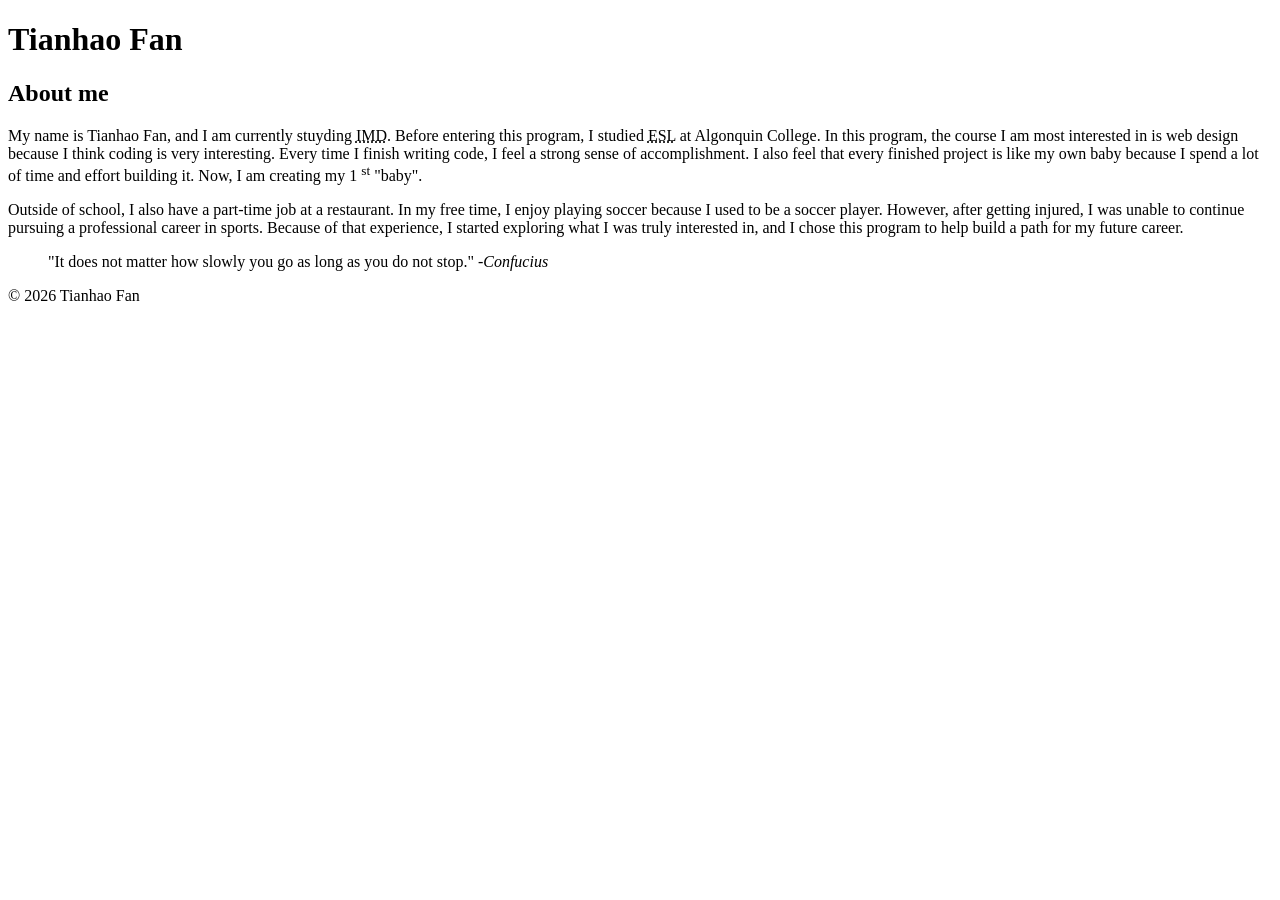
==== index.html @ 964ff5a5 "Finish HTML Assignment 1" ====
<!DOCTYPE html>
<html lang="en">
<head>
    <meta charset="UTF-8">
    <meta name="viewport" content="width=device-width, initial-scale=1.0">
    <title>HTML Assignment 1</title>
</head>
<body>
    <!-- this header shows my name as the main heading of the website. -->
     <header>
        <h1>Tianhao Fan</h1>
     </header>
    
     <!-- this article contains my personal introduction -->  
     <article>
        <h2>About me</h2>

        <!-- This paragraph introduces my program, and why I choose this program. -->
        <p>
            My name is Tianhao Fan, and I am currently stuyding 
            <abbr title="Interactive media design">IMD</abbr>. 
            Before entering this program, I studied 
            <abbr title="English as a Second Language">ESL</abbr> 
            at Algonquin College. 
            In this program, the course I am most interested in is web design 
            because I think coding is very interesting. Every time I finish writing code, 
            I feel a strong sense of accomplishment.
             I also feel that every finished project is like my own baby
              because I spend a lot of time and effort building it.
               Now, I am creating my 1 <sup>st</sup> "baby".
        </p>

        <!-- This paragraph talks about my life outside of studies. -->
         <p>
             Outside of school, I also have a part-time job at a restaurant. In my free
            time, I enjoy playing soccer because I used to be a soccer player. However,
            after getting injured, I was unable to continue pursuing a professional
            career in sports. Because of that experience, I started exploring what I
            was truly interested in, and I chose this program to help build a path for
            my future career.
         </p>

     </article>

<!-- This blockquote is for my motivational quote and citation.-->
 <blockquote>
    "It does not matter how slowly you go as long as you do not stop."
    <cite>-Confucius</cite>
 </blockquote>

 <!-- This footer contains copyright information for this webpage.-->
 <footer>
    <p>&copy 2026 Tianhao Fan</p>
 </footer>
</body>
</html>
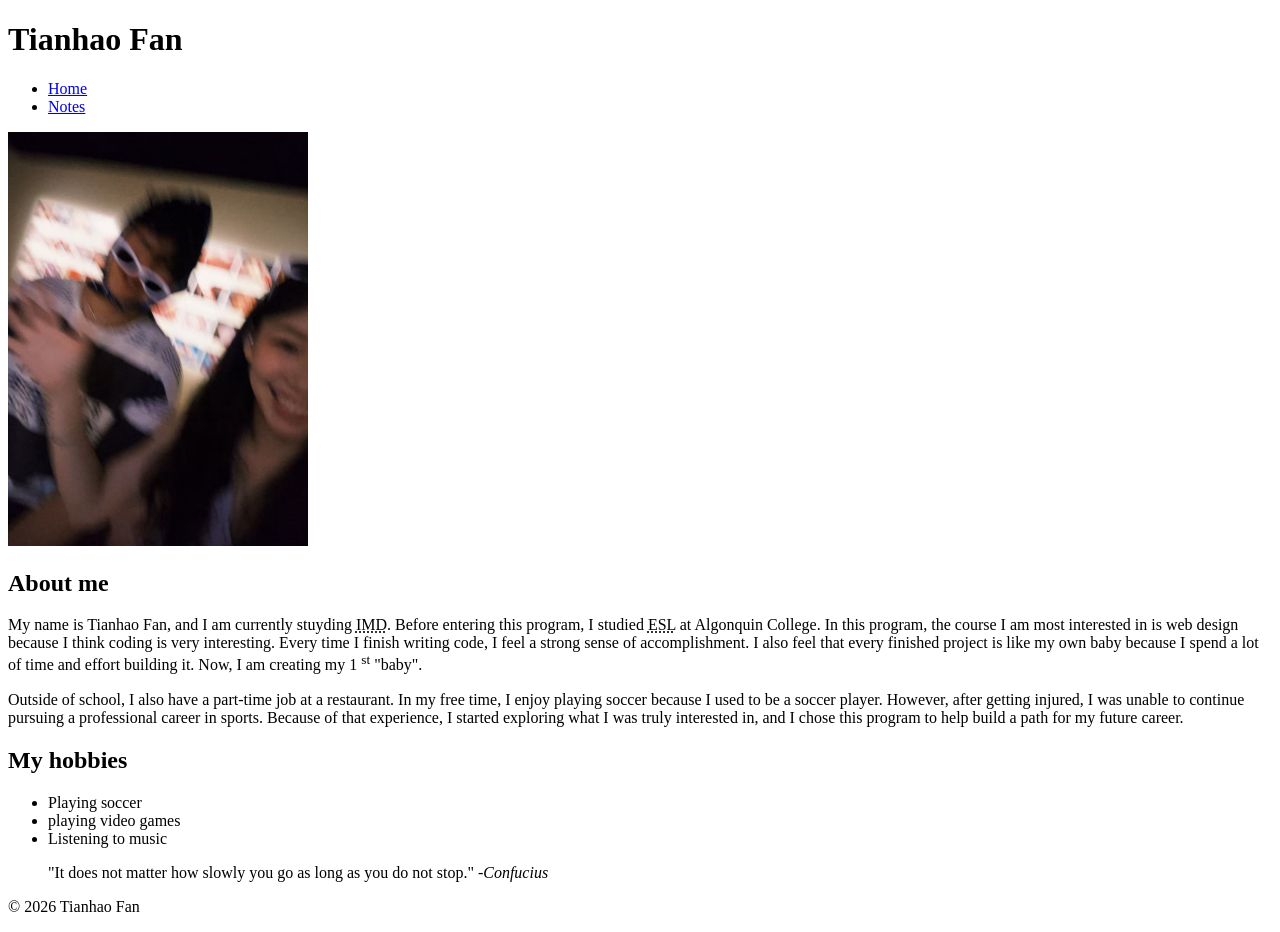
==== commit cb91f59d: "Finish HTML Assignment 2" ====
--- a/index.html
+++ b/index.html
@@ -10,7 +10,19 @@
      <header>
         <h1>Tianhao Fan</h1>
      </header>
+
+       <!-- this navigation section allows users to move between pages. -->
+       <nav>
+         <ul>
+               <li><a href="index.html">Home</a></li>
+               <li><a href="notes.html">Notes</a></li>
+         </ul>
     
+      <main>
+         <!-- this image is about me and also includes my friend. -->
+            <img src="images/about me.jpg" alt="a picture of me and my friend"
+             width="300" height="auto">
+      </main>
      <!-- this article contains my personal introduction -->  
      <article>
         <h2>About me</h2>
@@ -40,6 +52,14 @@
             my future career.
          </p>
 
+         <!-- This list contains some of my hobbies. -->
+          <h2>My hobbies</h2>
+          <ul>
+            <li>Playing soccer</li>
+            <li>playing video games</li>
+            <li>Listening to music</li>
+          </ul>
+
      </article>
 
 <!-- This blockquote is for my motivational quote and citation.-->
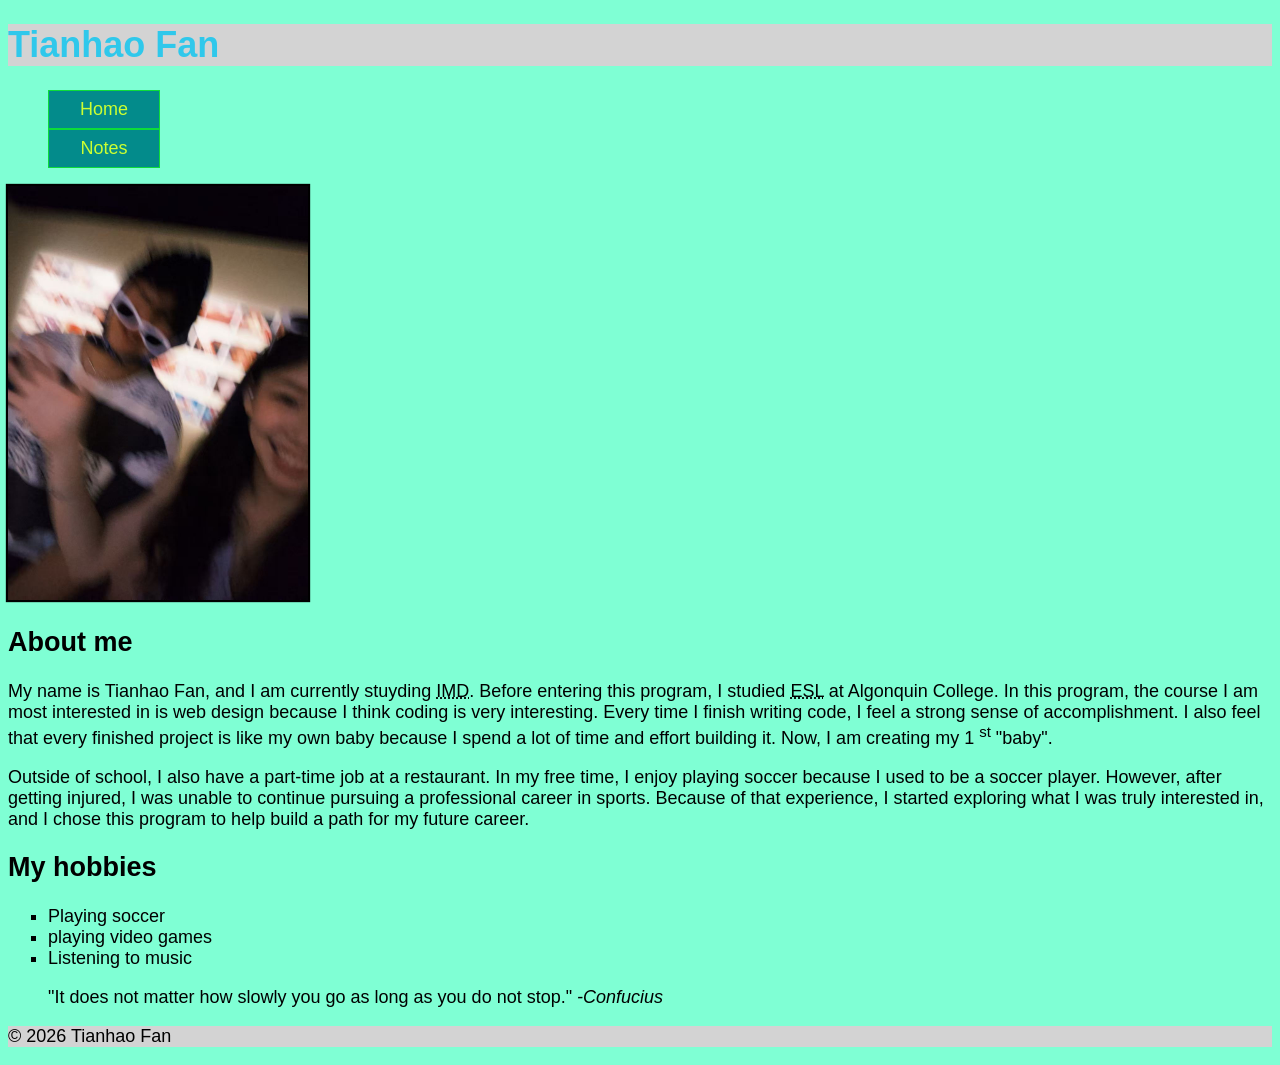
==== commit 1c0797e5: "complete Styling HTML Wevsit" ====
--- a/index.html
+++ b/index.html
@@ -4,11 +4,13 @@
     <meta charset="UTF-8">
     <meta name="viewport" content="width=device-width, initial-scale=1.0">
     <title>HTML Assignment 1</title>
+
+    <link href="styles/style.css" rel="stylesheet">
 </head>
 <body>
     <!-- this header shows my name as the main heading of the website. -->
      <header>
-        <h1>Tianhao Fan</h1>
+        <h1 class="site-title">Tianhao Fan</h1>
      </header>
 
        <!-- this navigation section allows users to move between pages. -->
@@ -17,12 +19,13 @@
                <li><a href="index.html">Home</a></li>
                <li><a href="notes.html">Notes</a></li>
          </ul>
+      </nav>
     
-      <main>
+<main>
          <!-- this image is about me and also includes my friend. -->
-            <img src="images/about me.jpg" alt="a picture of me and my friend"
-             width="300" height="auto">
-      </main>
+            <img id="my-image" src="images/about-me.jpg" alt="a picture of me and my friend"
+             width="300" >
+</main>
      <!-- this article contains my personal introduction -->  
      <article>
         <h2>About me</h2>
@@ -54,7 +57,7 @@
 
          <!-- This list contains some of my hobbies. -->
           <h2>My hobbies</h2>
-          <ul>
+          <ul class="hobbies">
             <li>Playing soccer</li>
             <li>playing video games</li>
             <li>Listening to music</li>
@@ -70,7 +73,8 @@
 
  <!-- This footer contains copyright information for this webpage.-->
  <footer>
-    <p>&copy 2026 Tianhao Fan</p>
+    <p>&copy; 2026 Tianhao Fan</p>
  </footer>
+
 </body>
 </html>
--- a/styles/style.css
+++ b/styles/style.css
@@ -0,0 +1,61 @@
+/* this code changes background color, font, and font size */
+body{
+    background-color: aquamarine;
+
+    font-family: Arial, Helvetica, sans-serif;
+    font-size: 18px;
+}
+
+/* this code makes header and footer have the same background colour */
+header, footer{
+    background-color: lightgray;
+}
+
+/* this code styles the main title of the website */
+.site-title{
+    color: rgb(47, 200, 235);
+}
+
+/* this code adds a shadow around my image*/
+#my-image{
+    box-shadow: 0 0 1px 2px black;
+}
+
+/* this code changes hobby bullets to squares */
+.hobbies{
+    list-style: square;
+}
+
+/* this code removes bullets from nav */
+nav ul{
+    list-style: none;
+}
+
+/* I used this code to make my navigation menu look cleaner and more
+professional. The links are displayed as buttons with a background
+colour, border, spacing, and centered text. I also removed the default
+underline from the links. */
+nav a{
+    text-decoration: none;
+    
+    background-color: rgb(3, 139, 139);
+    
+    border: 1px solid #0ddc3a;
+
+    padding: 8px 15px;
+
+    display: inline-block;
+
+    margin-right: 10px;
+    
+    width: 80px;
+    
+    text-align: center;
+
+    color: rgb(204, 255, 49);
+}
+
+/* This changes the button colour when the mouse is over it */
+nav a:hover{
+    background-color: rgb(165, 15, 108);
+}
